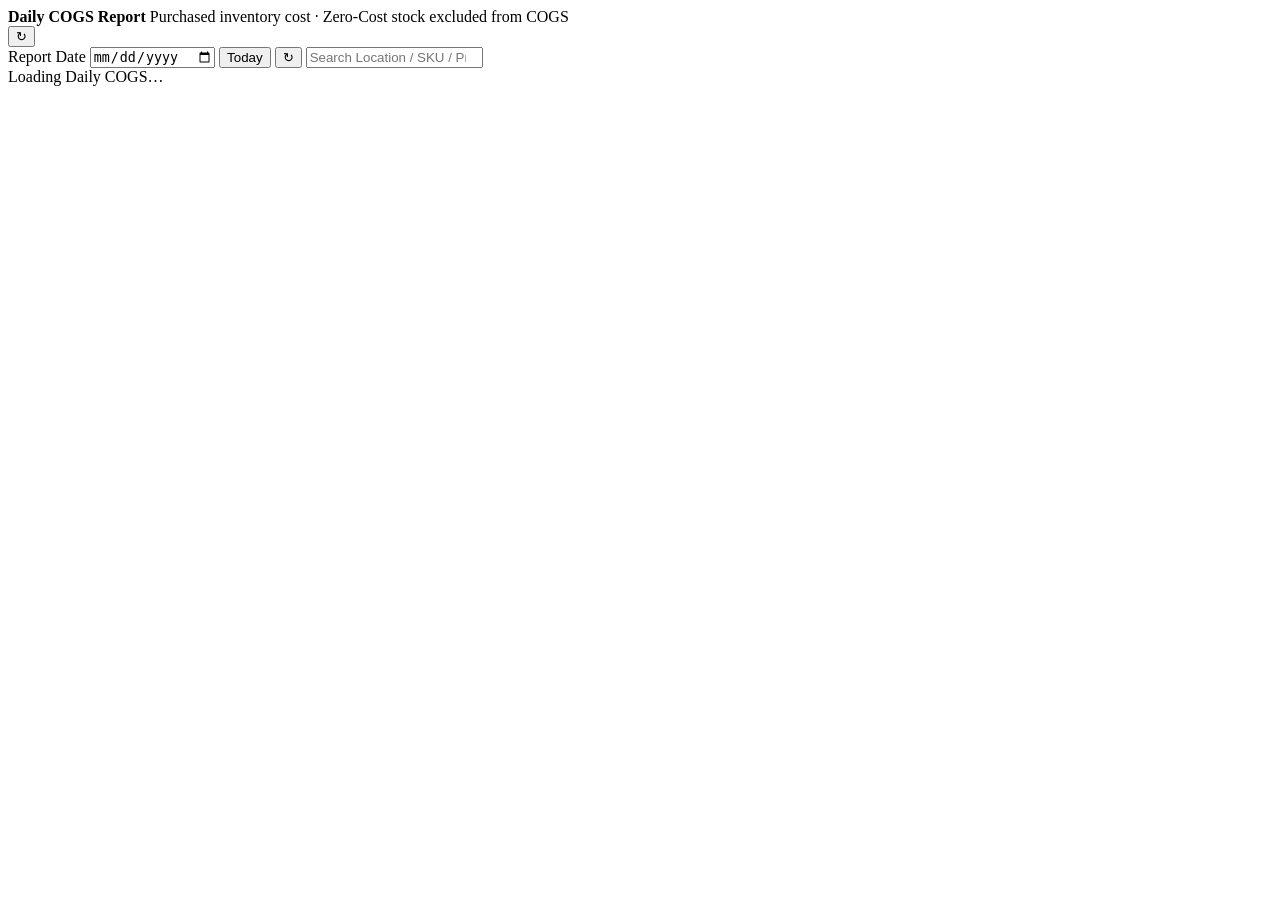
==== mobile-daily.html @ 403cacdc "Add standalone mobile Daily COGS report" ====
<!doctype html>
<html lang="en">
<head>
<meta charset="utf-8">
<meta name="viewport" content="width=device-width,initial-scale=1,viewport-fit=cover">
<title>BIG BROTHER — Daily COGS Mobile</title>
<link rel="stylesheet" href="mobile-daily.css?v=20260915-1">
<script src="supabase-cogs-adapter.js?v=20260912-1"></script>
</head>
<body>
<main class="app">
  <header class="mobile-head">
    <div>
      <strong>Daily COGS Report</strong>
      <span>Purchased inventory cost · Zero-Cost stock excluded from COGS</span>
    </div>
    <button id="topRefreshBtn" type="button" aria-label="Refresh">↻</button>
  </header>

  <section class="controls-card">
    <label class="date-field">
      <span>Report Date</span>
      <input id="reportDate" type="date">
    </label>
    <button id="todayBtn" class="control-btn" type="button">Today</button>
    <button id="refreshBtn" class="control-btn primary" type="button">↻</button>
    <input id="search" class="search" type="search" autocomplete="off" placeholder="Search Location / SKU / Product">
  </section>

  <div id="errorBox" class="error-box" hidden></div>
  <div id="loadingBox" class="loading-box">Loading Daily COGS…</div>

  <section id="summary" class="summary" hidden>
    <article class="stat cogs main"><small>Daily COGS</small><strong id="sumCOGS">$0.00</strong><span>Purchased stock only</span></article>
    <article class="stat"><small>Purchased Sold Qty</small><strong id="sumPurchased">0</strong><span>Qty generating COGS</span></article>
    <article class="stat zero"><small>Zero-Cost Sold Qty</small><strong id="sumZero">0</strong><span>COGS = $0</span></article>
    <article class="stat total"><small>Total Sold Qty</small><strong id="sumTotal">0</strong><span>Purchased + Zero-Cost</span></article>
    <article class="stat"><small>Locations</small><strong id="sumLocations">0</strong><span>Kept separate</span></article>
  </section>

  <section id="quality" class="quality" hidden></section>

  <section id="content"></section>

  <section id="grandCard" class="grand-card" hidden>
    <small>Daily COGS</small>
    <strong id="grandCOGS">$0.00</strong>
    <span id="grandMeta">0 total net Qty sold · Purchased inventory cost only</span>
  </section>

  <div id="status" class="status"></div>
</main>
<script src="mobile-daily.js?v=20260915-1"></script>
</body>
</html>
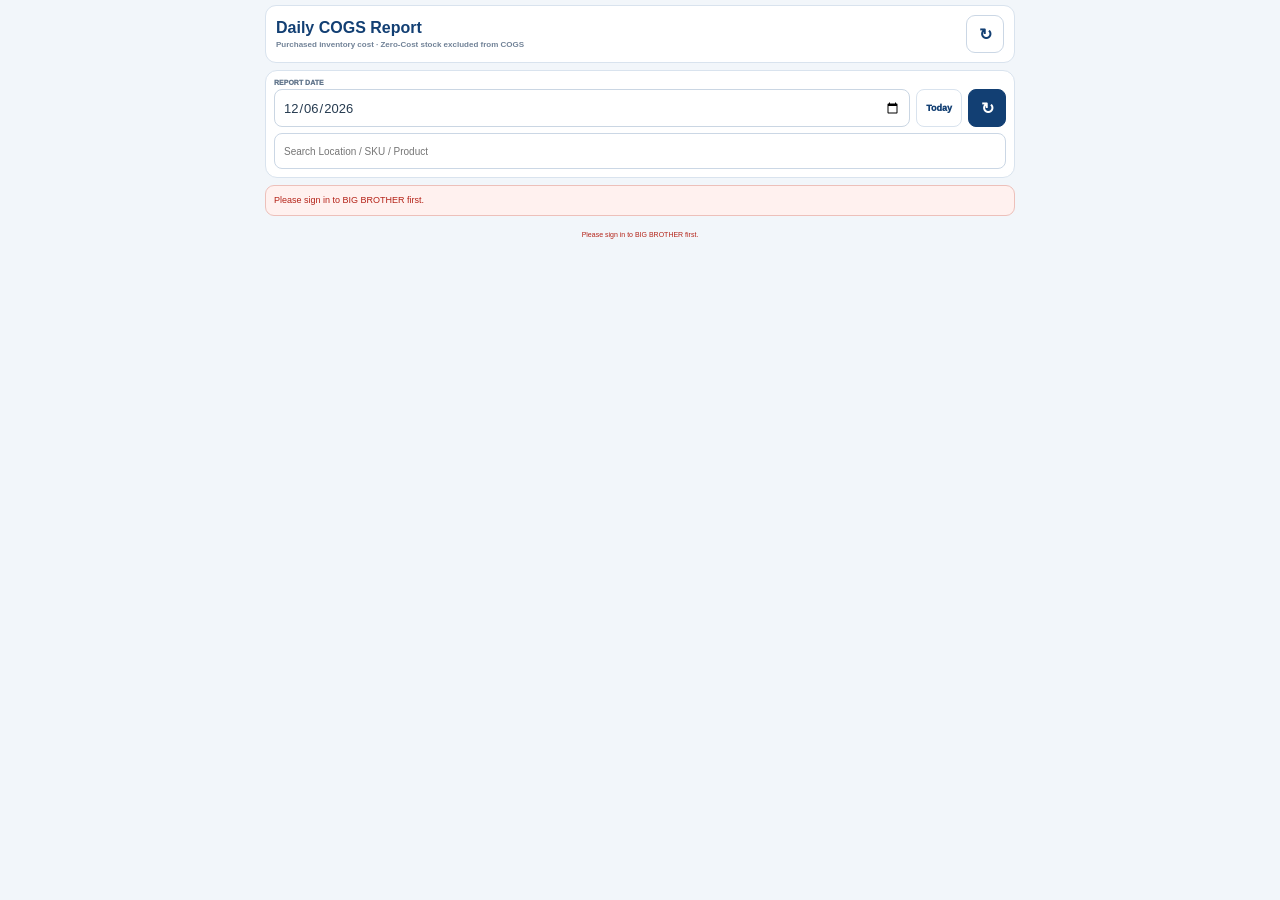
==== commit 509d924b: "Make Daily COGS mobile page self-contained" ====
--- a/mobile-daily.html
+++ b/mobile-daily.html
@@ -4,52 +4,51 @@
 <meta charset="utf-8">
 <meta name="viewport" content="width=device-width,initial-scale=1,viewport-fit=cover">
 <title>BIG BROTHER — Daily COGS Mobile</title>
-<link rel="stylesheet" href="mobile-daily.css?v=20260915-1">
+<style>
+:root{--navy:#123f73;--navy2:#174f8f;--blue:#2c6fbd;--green:#168158;--purple:#704ab0;--orange:#aa6500;--red:#b42318;--bg:#f2f6fa;--card:#fff;--line:#d9e3ee;--soft:#edf1f5;--muted:#718297;--text:#263b50}
+*{box-sizing:border-box}html,body{margin:0;min-height:100%;background:var(--bg);color:var(--text);font-family:"Segoe UI",Tahoma,Arial,sans-serif}button,input{font:inherit}[hidden]{display:none!important}button:disabled,input:disabled{opacity:.55}.app{width:min(760px,100%);margin:0 auto;padding:5px 5px calc(14px + env(safe-area-inset-bottom))}
+.mobile-head{display:grid;grid-template-columns:minmax(0,1fr) auto;gap:8px;align-items:center;margin-bottom:7px;padding:9px 10px;border:1px solid var(--line);border-radius:11px;background:#fff}.mobile-head>div{min-width:0}.mobile-head strong{display:block;color:var(--navy);font-size:16px;line-height:1.1}.mobile-head span{display:block;margin-top:3px;color:var(--muted);font-size:8px;font-weight:700;white-space:nowrap;overflow:hidden;text-overflow:ellipsis}.mobile-head button{width:38px;height:38px;border:1px solid #cbd7e5;border-radius:9px;background:#fff;color:var(--navy);font-size:16px;font-weight:1000}
+.controls-card{display:grid;grid-template-columns:minmax(0,1fr) auto 38px;gap:6px;align-items:end;margin-bottom:7px;padding:8px;border:1px solid var(--line);border-radius:12px;background:#fff}.date-field{min-width:0}.date-field>span{display:block;margin-bottom:3px;color:#61758b;font-size:7px;font-weight:1000;text-transform:uppercase}.date-field input{width:100%;min-height:38px;border:1px solid #cad6e3;border-radius:8px;background:#fff;color:var(--text);padding:6px 8px;font-size:13px}.control-btn{min-height:38px;border:1px solid var(--line);border-radius:8px;background:#fff;color:var(--navy);padding:5px 9px;font-size:9px;font-weight:1000}.control-btn.primary{padding:4px;font-size:16px;background:var(--navy);border-color:var(--navy);color:#fff}.search{grid-column:1/-1;width:100%;min-height:36px;border:1px solid #cbd7e5;border-radius:8px;background:#fff;color:var(--text);padding:7px 9px;font-size:10px;outline:none}.search:focus{border-color:#8cb1d9;box-shadow:0 0 0 3px #edf5ff}
+.error-box{margin-bottom:7px;padding:8px;border:1px solid #edc0ba;border-radius:9px;background:#fff1ef;color:var(--red);font-size:9px;line-height:1.4}.loading-box{margin-bottom:7px;padding:10px;border:1px solid #cfdef1;border-radius:9px;background:#f7fbff;color:#426482;text-align:center;font-size:9px;font-weight:900}
+.summary{display:grid;grid-template-columns:1fr 1fr;gap:6px;margin-bottom:8px}.stat{min-width:0;padding:8px;border:1px solid var(--line);border-radius:10px;background:#fff}.stat small{display:block;color:var(--muted);font-size:7px;font-weight:1000;text-transform:uppercase}.stat strong{display:block;margin-top:3px;color:var(--navy);font-size:15px;line-height:1.05;font-weight:1000}.stat span{display:block;margin-top:3px;color:#7b8b9c;font-size:6px;font-weight:700}.stat.main{grid-column:1/-1;padding:10px;border-color:#b9d2ef;background:#f5f9ff}.stat.main strong{font-size:23px;color:var(--navy2)}.stat.zero strong{color:var(--purple)}.stat.total strong{color:var(--green)}
+.quality{margin-bottom:8px;padding:9px 10px;border:1px solid #f2c477;border-radius:10px;background:#fff5df;color:#815000;font-size:8px;line-height:1.45}.quality strong{display:block;margin-bottom:3px;font-size:9px}
+.location-card{margin-bottom:8px;overflow:hidden;border:1px solid var(--line);border-radius:11px;background:#fff}.location-head{display:grid;grid-template-columns:minmax(0,1fr) auto;gap:8px;align-items:center;padding:9px 10px;background:#f8fbfe;border-bottom:1px solid var(--line)}.location-title{min-width:0}.location-title strong{display:block;color:var(--navy);font-size:11px;line-height:1.15;white-space:nowrap;overflow:hidden;text-overflow:ellipsis}.location-title span{display:block;margin-top:2px;color:var(--muted);font-size:7px;font-weight:800}.location-actions{display:flex;align-items:center;gap:6px}.location-cogs{text-align:right}.location-cogs small{display:block;color:var(--muted);font-size:6px;font-weight:900;text-transform:uppercase}.location-cogs strong{display:block;margin-top:2px;color:var(--navy);font-size:12px;font-weight:1000}.location-toggle{width:30px;height:30px;border:1px solid #d7e1ec;border-radius:8px;background:#fff;color:var(--navy);padding:0;font-size:15px;font-weight:1000;transition:transform .18s ease}.location-card.collapsed .location-toggle{transform:rotate(-90deg)}.location-card.collapsed .location-body{display:none}
+.location-stats{display:grid;grid-template-columns:repeat(3,1fr);gap:1px;background:var(--soft);border-bottom:1px solid var(--soft)}.location-stat{min-width:0;padding:6px 7px;background:#fff}.location-stat small{display:block;color:var(--muted);font-size:6px;font-weight:900;text-transform:uppercase;white-space:nowrap;overflow:hidden;text-overflow:ellipsis}.location-stat strong{display:block;margin-top:2px;color:var(--navy);font-size:10px;font-weight:1000}.location-stat.zero strong{color:var(--purple)}
+.product-row{padding:8px 9px;border-bottom:1px solid var(--soft)}.product-row:last-child{border-bottom:0}.product-top{display:grid;grid-template-columns:minmax(0,1fr) auto;gap:8px;align-items:start}.product-name{min-width:0}.product-name strong{display:block;color:#324b63;font-size:10px;line-height:1.2;font-weight:900;white-space:nowrap;overflow:hidden;text-overflow:ellipsis}.product-name span{display:block;margin-top:2px;color:var(--muted);font-size:7px;font-weight:800;white-space:nowrap;overflow:hidden;text-overflow:ellipsis}.badge{display:inline-block;border-radius:999px;padding:3px 6px;font-size:6px;font-weight:1000;white-space:nowrap}.badge.ok{background:#edf9f3;color:var(--green)}.badge.warning{background:#fff5df;color:var(--orange)}.badge.error{background:#fff1f0;color:var(--red)}
+.product-metrics{display:grid;grid-template-columns:repeat(3,minmax(0,1fr));gap:5px;margin-top:6px}.metric{min-width:0;padding:5px 6px;border:1px solid var(--soft);border-radius:7px;background:#fbfcfe}.metric small{display:block;color:#7b8da0;font-size:5.5px;font-weight:1000;text-transform:uppercase;white-space:nowrap;overflow:hidden;text-overflow:ellipsis}.metric strong{display:block;margin-top:2px;color:var(--navy);font-size:9px;font-weight:1000;white-space:nowrap;overflow:hidden;text-overflow:ellipsis}.metric.zero strong{color:var(--purple)}.metric.total strong{color:var(--green)}.metric.cogs strong{color:var(--navy2)}
+.empty{padding:24px 12px;border:1px solid var(--line);border-radius:10px;background:#fff;color:var(--muted);text-align:center;font-size:9px}.grand-card{margin-top:8px;padding:11px 12px;border-radius:11px;background:linear-gradient(135deg,#123f73,#1c5b9d);color:#fff}.grand-card small{display:block;color:#cfdef0;font-size:7px;font-weight:1000;text-transform:uppercase}.grand-card strong{display:block;margin-top:3px;font-size:22px;font-weight:1000}.grand-card span{display:block;margin-top:4px;color:#dce9f6;font-size:7px;font-weight:700}.status{padding:7px 2px 0;color:var(--muted);font-size:7px;line-height:1.35;text-align:center}.status.ok{color:var(--green)}.status.error{color:var(--red)}
+@media(max-width:345px){.controls-card{grid-template-columns:minmax(0,1fr) auto 36px}.location-head{padding:8px}.product-row{padding:7px}.product-metrics{gap:4px}.metric{padding:4px 5px}.metric strong{font-size:8px}}
+</style>
 <script src="supabase-cogs-adapter.js?v=20260912-1"></script>
 </head>
 <body>
 <main class="app">
-  <header class="mobile-head">
-    <div>
-      <strong>Daily COGS Report</strong>
-      <span>Purchased inventory cost · Zero-Cost stock excluded from COGS</span>
-    </div>
-    <button id="topRefreshBtn" type="button" aria-label="Refresh">↻</button>
-  </header>
-
-  <section class="controls-card">
-    <label class="date-field">
-      <span>Report Date</span>
-      <input id="reportDate" type="date">
-    </label>
-    <button id="todayBtn" class="control-btn" type="button">Today</button>
-    <button id="refreshBtn" class="control-btn primary" type="button">↻</button>
-    <input id="search" class="search" type="search" autocomplete="off" placeholder="Search Location / SKU / Product">
-  </section>
-
-  <div id="errorBox" class="error-box" hidden></div>
-  <div id="loadingBox" class="loading-box">Loading Daily COGS…</div>
-
-  <section id="summary" class="summary" hidden>
-    <article class="stat cogs main"><small>Daily COGS</small><strong id="sumCOGS">$0.00</strong><span>Purchased stock only</span></article>
-    <article class="stat"><small>Purchased Sold Qty</small><strong id="sumPurchased">0</strong><span>Qty generating COGS</span></article>
-    <article class="stat zero"><small>Zero-Cost Sold Qty</small><strong id="sumZero">0</strong><span>COGS = $0</span></article>
-    <article class="stat total"><small>Total Sold Qty</small><strong id="sumTotal">0</strong><span>Purchased + Zero-Cost</span></article>
-    <article class="stat"><small>Locations</small><strong id="sumLocations">0</strong><span>Kept separate</span></article>
-  </section>
-
-  <section id="quality" class="quality" hidden></section>
-
-  <section id="content"></section>
-
-  <section id="grandCard" class="grand-card" hidden>
-    <small>Daily COGS</small>
-    <strong id="grandCOGS">$0.00</strong>
-    <span id="grandMeta">0 total net Qty sold · Purchased inventory cost only</span>
-  </section>
-
-  <div id="status" class="status"></div>
+<header class="mobile-head"><div><strong>Daily COGS Report</strong><span>Purchased inventory cost · Zero-Cost stock excluded from COGS</span></div><button id="topRefreshBtn" type="button" aria-label="Refresh">↻</button></header>
+<section class="controls-card"><label class="date-field"><span>Report Date</span><input id="reportDate" type="date"></label><button id="todayBtn" class="control-btn" type="button">Today</button><button id="refreshBtn" class="control-btn primary" type="button">↻</button><input id="search" class="search" type="search" autocomplete="off" placeholder="Search Location / SKU / Product"></section>
+<div id="errorBox" class="error-box" hidden></div><div id="loadingBox" class="loading-box">Loading Daily COGS…</div>
+<section id="summary" class="summary" hidden><article class="stat cogs main"><small>Daily COGS</small><strong id="sumCOGS">$0.00</strong><span>Purchased stock only</span></article><article class="stat"><small>Purchased Sold Qty</small><strong id="sumPurchased">0</strong><span>Qty generating COGS</span></article><article class="stat zero"><small>Zero-Cost Sold Qty</small><strong id="sumZero">0</strong><span>COGS = $0</span></article><article class="stat total"><small>Total Sold Qty</small><strong id="sumTotal">0</strong><span>Purchased + Zero-Cost</span></article><article class="stat"><small>Locations</small><strong id="sumLocations">0</strong><span>Kept separate</span></article></section>
+<section id="quality" class="quality" hidden></section><section id="content"></section>
+<section id="grandCard" class="grand-card" hidden><small>Daily COGS</small><strong id="grandCOGS">$0.00</strong><span id="grandMeta">0 total net Qty sold · Purchased inventory cost only</span></section><div id="status" class="status"></div>
 </main>
-<script src="mobile-daily.js?v=20260915-1"></script>
+<script>
+(function(){'use strict';
+const $=id=>document.getElementById(id);const state={report:null,loading:false,collapsed:new Set()};
+function n(v){const x=Number(v);return Number.isFinite(x)?x:0}function esc(v){return String(v??'').replace(/[&<>"']/g,c=>({'&':'&amp;','<':'&lt;','>':'&gt;','"':'&quot;',"'":'&#039;'}[c]))}function qty(v){return n(v).toLocaleString('en-US',{maximumFractionDigits:2})}function money(v){return '$'+n(v).toLocaleString('en-US',{minimumFractionDigits:2,maximumFractionDigits:2})}function cost(v){const x=n(v);return Math.abs(x)<.000001?'$0.00':'$'+x.toLocaleString('en-US',{minimumFractionDigits:2,maximumFractionDigits:6})}function clean(v){return String(v??'').trim()}
+function todayPhnomPenh(){const p=new Intl.DateTimeFormat('en-US',{timeZone:'Asia/Phnom_Penh',year:'numeric',month:'2-digit',day:'2-digit'}).formatToParts(new Date());let y='',m='',d='';p.forEach(x=>{if(x.type==='year')y=x.value;if(x.type==='month')m=x.value;if(x.type==='day')d=x.value});return y+'-'+m+'-'+d}
+function visibleDate(v){const m=String(v||'').match(/^(\d{4})-(\d{2})-(\d{2})$/);if(!m)return v||'';const a=['Jan','Feb','Mar','Apr','May','Jun','Jul','Aug','Sep','Oct','Nov','Dec'];return m[3]+'-'+a[Number(m[2])-1]+'-'+m[1]}
+function setStatus(t,type=''){$('status').textContent=t||'';$('status').className='status'+(type?' '+type:'')}function setError(t){const s=clean(t);$('errorBox').hidden=!s;$('errorBox').textContent=s}function setLoading(f){state.loading=!!f;$('loadingBox').hidden=!f;['reportDate','todayBtn','refreshBtn','topRefreshBtn'].forEach(id=>{const e=$(id);if(e)e.disabled=!!f})}
+function statusBadge(r){const s=clean(r.costStatus||'OK').toUpperCase();if(s==='OK')return '<span class="badge ok">OK</span>';if(s==='MISSING_COST')return '<span class="badge warning">⚠ MISSING COST</span>';return '<span class="badge error">'+esc(s)+'</span>'}
+function renderSummary(){const t=state.report?.totals||{};$('sumPurchased').textContent=qty(t.purchasedSoldQty);$('sumZero').textContent=qty(t.zeroCostSoldQty);$('sumTotal').textContent=qty(t.totalSoldQty);$('sumLocations').textContent=qty(state.report?.locationCount);$('sumCOGS').textContent=money(t.dailyCOGSUSD);$('grandCOGS').textContent=money(t.dailyCOGSUSD);$('grandMeta').textContent=qty(t.totalSoldQty)+' total net Qty sold · Purchased inventory cost only';$('summary').hidden=false;$('grandCard').hidden=false}
+function renderQuality(){const q=state.report?.dataQuality||{},b=$('quality');if(!q.hasIssues){b.hidden=true;b.innerHTML='';return}b.hidden=false;b.innerHTML='<strong>⚠ COGS Data Quality Warning</strong>Purchased stock with a missing historical cost is NOT treated as Zero-Cost. Missing Cost Rows: <b>'+qty(q.missingCostRowCount)+'</b> · Missing Cost Qty: <b>'+qty(q.missingCostQty)+'</b> · Unknown Source Rows: <b>'+qty(q.unknownSourceRowCount)+'</b> · Zero-Cost Value Errors: <b>'+qty(q.zeroCostNonzeroValueRowCount)+'</b>'}
+function filteredLocations(){const q=$('search').value.trim().toLowerCase(),ls=Array.isArray(state.report?.locations)?state.report.locations:[];if(!q)return ls;return ls.map(l=>{const lm=[l.locationCode,l.locationName].join(' ').toLowerCase().includes(q);const products=(Array.isArray(l.products)?l.products:[]).filter(p=>lm||[p.productCode,p.productName,p.sku].join(' ').toLowerCase().includes(q));return {...l,products}}).filter(l=>l.products.length)}
+function productRow(p){return '<article class="product-row"><div class="product-top"><div class="product-name"><strong>'+esc(p.productName||'-')+'</strong><span>'+esc(p.productCode||p.sku||'-')+(p.unit?' · '+esc(p.unit):'')+'</span></div>'+statusBadge(p)+'</div><div class="product-metrics"><div class="metric"><small>Purchased Sold</small><strong>'+qty(p.purchasedSoldQty)+'</strong></div><div class="metric zero"><small>Zero-Cost Sold</small><strong>'+qty(p.zeroCostSoldQty)+'</strong></div><div class="metric total"><small>Total Sold</small><strong>'+qty(p.totalSoldQty)+'</strong></div><div class="metric"><small>Purchased Cost</small><strong>'+cost(p.purchasedUnitCost)+'</strong></div><div class="metric cogs"><small>Total COGS</small><strong>'+money(p.totalCOGSUSD)+'</strong></div><div class="metric"><small>Transactions</small><strong>'+qty(p.transactionCount)+'</strong></div></div></article>'}
+function locationCard(l,i){const ps=Array.isArray(l.products)?l.products:[],k=clean(l.locationCode)||String(i),c=state.collapsed.has(k);return '<section class="location-card'+(c?' collapsed':'')+'" data-location-key="'+esc(k)+'"><header class="location-head"><div class="location-title"><strong>📍 '+esc(l.locationName||l.locationCode||'Location')+'</strong><span>'+esc(l.locationCode||'')+'</span></div><div class="location-actions"><div class="location-cogs"><small>Location COGS</small><strong>'+money(l.locationCOGSUSD)+'</strong></div><button type="button" class="location-toggle" data-toggle-location="'+esc(k)+'">⌄</button></div></header><div class="location-body"><div class="location-stats"><div class="location-stat"><small>Purchased Sold</small><strong>'+qty(l.purchasedSoldQty)+'</strong></div><div class="location-stat zero"><small>Zero-Cost Sold</small><strong>'+qty(l.zeroCostSoldQty)+'</strong></div><div class="location-stat"><small>Total Sold</small><strong>'+qty(l.totalSoldQty)+'</strong></div></div><div>'+ps.map(productRow).join('')+'</div></div></section>'}
+function bindToggles(){$('content').querySelectorAll('[data-toggle-location]').forEach(b=>b.onclick=()=>{const k=b.dataset.toggleLocation;if(state.collapsed.has(k))state.collapsed.delete(k);else state.collapsed.add(k);const c=b.closest('.location-card');if(c)c.classList.toggle('collapsed',state.collapsed.has(k))})}
+function renderContent(){if(!state.report)return;const ls=filteredLocations();if(!ls.length){$('content').innerHTML='<div class="empty">No COGS activity found for <strong>'+esc(visibleDate(state.report.reportDate))+'</strong>.</div>';return}$('content').innerHTML=ls.map(locationCard).join('');bindToggles()}function render(){renderSummary();renderQuality();renderContent()}
+function clearReport(){state.report=null;$('summary').hidden=true;$('quality').hidden=true;$('quality').innerHTML='';$('content').innerHTML='';$('grandCard').hidden=true}
+async function loadReport(){if(state.loading)return;const date=$('reportDate').value;if(!date){setError('Report Date is required.');return}setLoading(true);setError('');setStatus('Loading Daily COGS...');try{if(!window.BBCogsAdapter||typeof window.BBCogsAdapter.dailyReport!=='function')throw new Error('COGS Supabase Adapter is not available.');const data=await window.BBCogsAdapter.dailyReport(date);if(!data||data.success!==true)throw new Error('Daily COGS Report returned an invalid response.');state.report=data;render();setStatus('Daily COGS loaded · '+(data.version||'DAILY-COGS-REPORT-V1')+' · Generated '+(data.generatedAt||''),'ok')}catch(e){console.error(e);clearReport();setError(clean(e?.message||e)||'Could not load Daily COGS Report.');setStatus(clean(e?.message||e),'error')}finally{setLoading(false)}}
+$('refreshBtn').onclick=loadReport;$('topRefreshBtn').onclick=loadReport;$('reportDate').onchange=loadReport;$('todayBtn').onclick=()=>{$('reportDate').value=todayPhnomPenh();loadReport()};$('search').oninput=renderContent;$('reportDate').value=todayPhnomPenh();loadReport();
+})();
+</script>
 </body>
-</html>
+</html>
